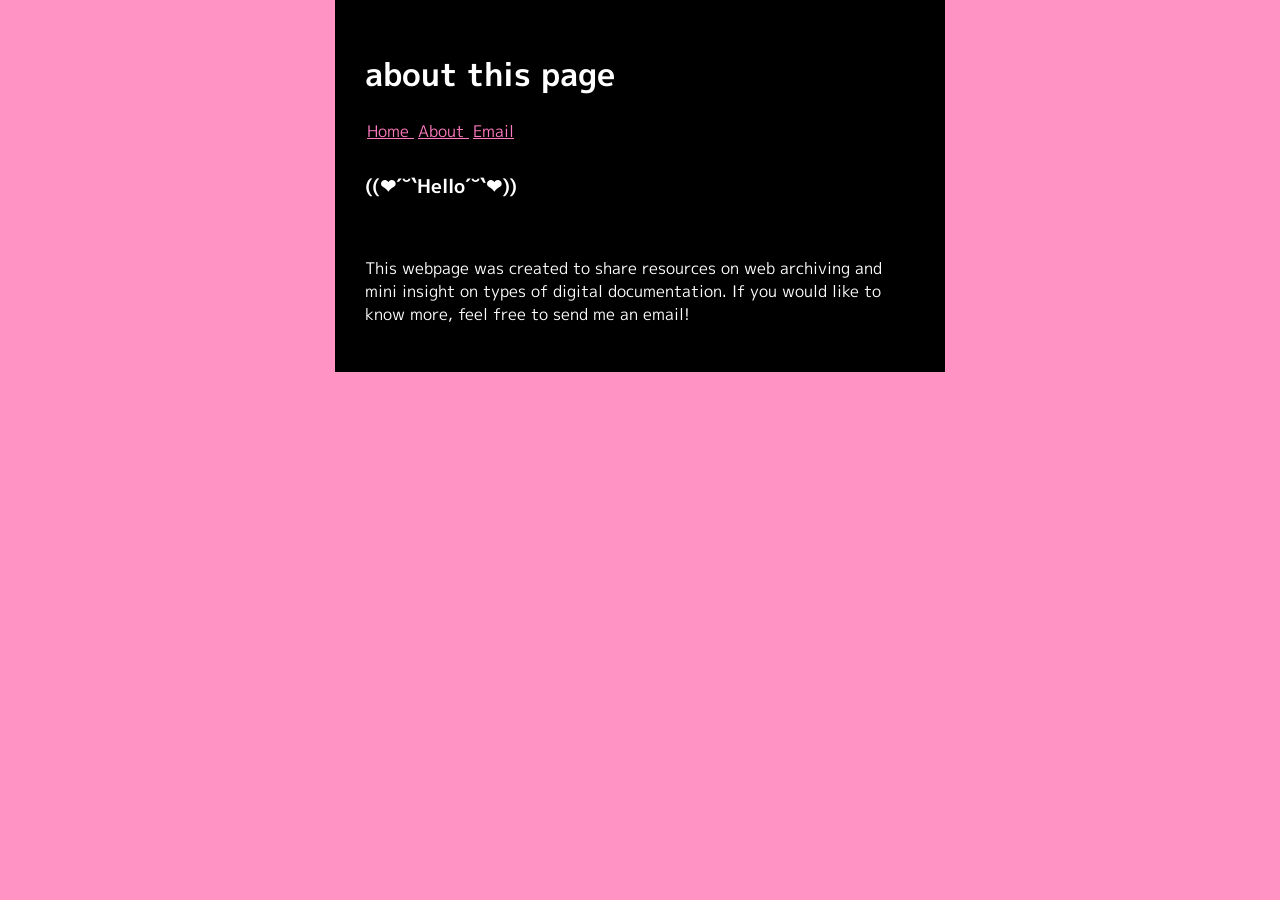
==== about.html @ b14cc59c "Enhance about.html with additional content Added content to the about page including a description a" ====
<!DOCTYPE html>
<html>
<head>
    <title>Jennie Tran - Module 3</title>
    <link rel="stylesheet" href="style.css">
</head>
<body>
    <!-- top of page -->
    <a id="top"></a>
    <h1>about this page </h1>
    <nav>
        <a href="index.html" title="Go to homepage">
            Home
        </a>
        <!-- relative link within my webpage -->
        <a href="about.html" title="Go to my about page">
            About
        </a>
        <!-- mail to with subject -->
        <a href="mailto:20433810@fhda.edu?subject=About%20Jennie"
           title="Send me an email">
            Email
        </a>
    </nav>

    <h3>
        ((❤´˘`Hello´˘`❤))
    </h3>
<br>
    <p>
        This webpage was created to share resources on web archiving and mini insight on types of digital documentation. If you would like to know more, feel free to send me an email!
    </p>


</body>
</html>
---- style.css ----
/* a new font I'd like to try out */
@import url('https://fonts.googleapis.com/css2?family=M+PLUS+1p&display=swap');
html {
    background-color: #FF94C4;
}
/* navigation adjustment */
nav {
    text-align: left;
    margin-bottom: 15px;
    padding-bottom: 10px;
}
/* adding a space between the nav buttons */
nav a {
    margin: 2px;
}
/* all text elements */
body {
    width: 550px;
    margin: auto;
    padding: 30px;
    font-family: "M PLUS 1p", sans-serif;
    color: #FFFFFF;
    background-color: black;
}
h1, h2, p {
    color: #FFFFFF;
}
/* unvisited link color */
a:link {
    color: #FF7ABF;
}
/* visited link */
a:visited {
    color: #FFFFFF;
}
/* hovering over text */
a:hover {
    color: white;
    font-weight: bold;
}
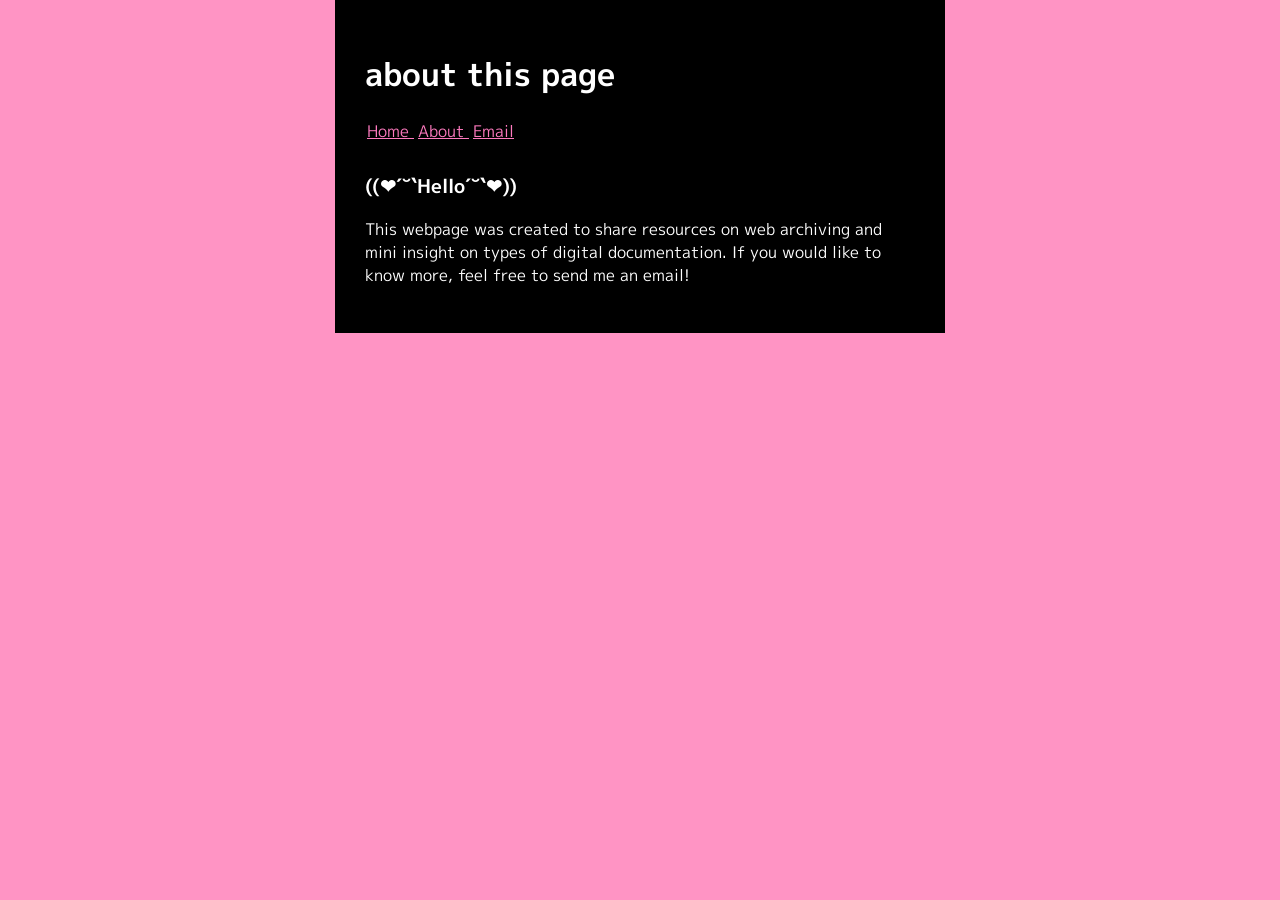
==== commit ddda344d: "Remove line break in about.html Removed unnecessary line break before the paragraph." ====
--- a/about.html
+++ b/about.html
@@ -26,7 +26,6 @@
     <h3>
         ((❤´˘`Hello´˘`❤))
     </h3>
-<br>
     <p>
         This webpage was created to share resources on web archiving and mini insight on types of digital documentation. If you would like to know more, feel free to send me an email!
     </p>
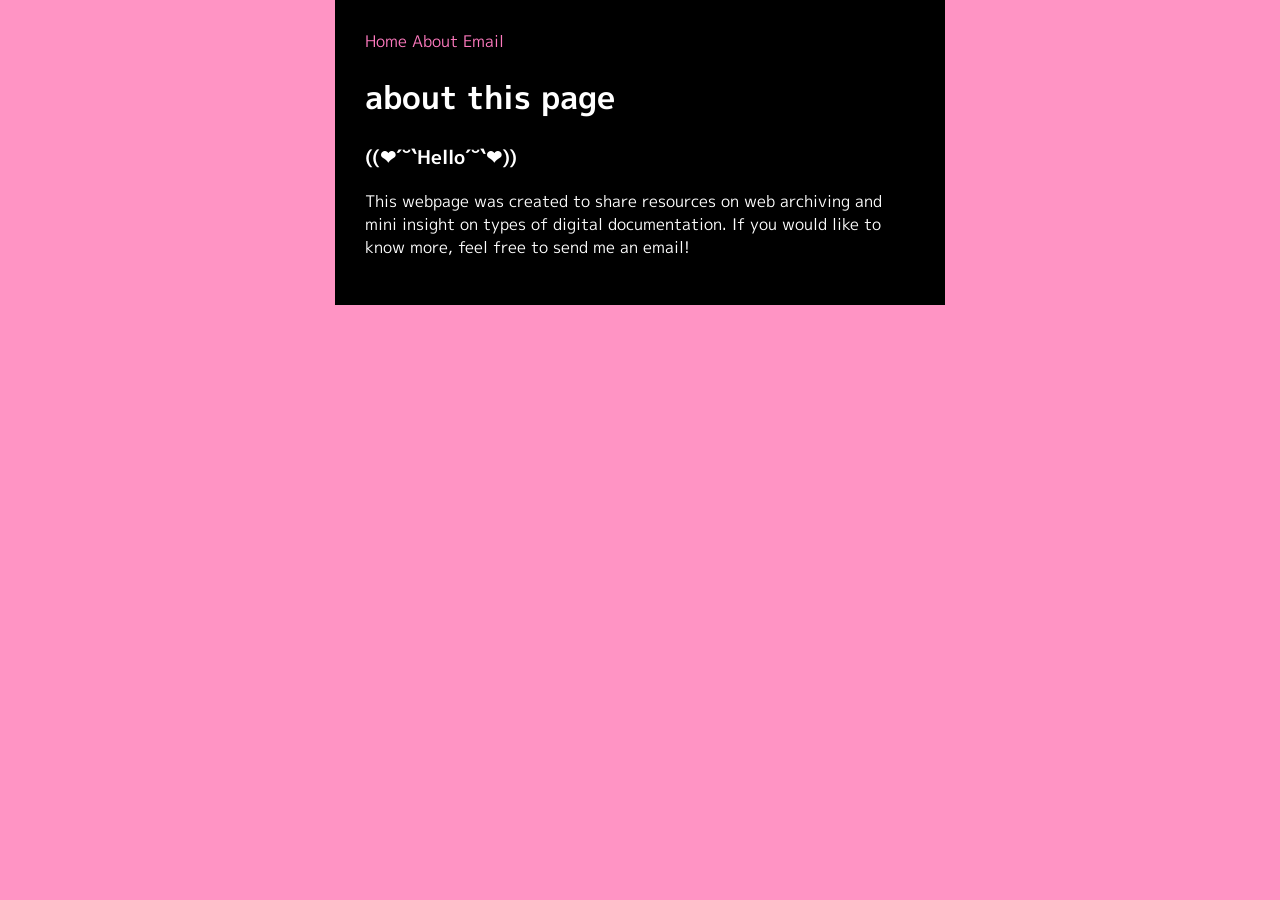
==== commit 01ba98b1: "Add stylesheet link to about.html" ====
--- a/about.html
+++ b/about.html
@@ -7,7 +7,6 @@
 <body>
     <!-- top of page -->
     <a id="top"></a>
-    <h1>about this page </h1>
     <nav>
         <a href="index.html" title="Go to homepage">
             Home
@@ -22,7 +21,7 @@
             Email
         </a>
     </nav>
-
+    <h1>about this page </h1>
     <h3>
         ((❤´˘`Hello´˘`❤))
     </h3>
--- a/style.css
+++ b/style.css
@@ -3,15 +3,14 @@
 html {
     background-color: #FF94C4;
 }
-/* navigation adjustment */
+/* navigation adjustment all the way to the right */
 nav {
     text-align: left;
-    margin-bottom: 15px;
-    padding-bottom: 10px;
+    margin-bottom: 10px;
 }
 /* adding a space between the nav buttons */
 nav a {
-    margin: 2px;
+    text-decoration: none;
 }
 /* all text elements */
 body {
